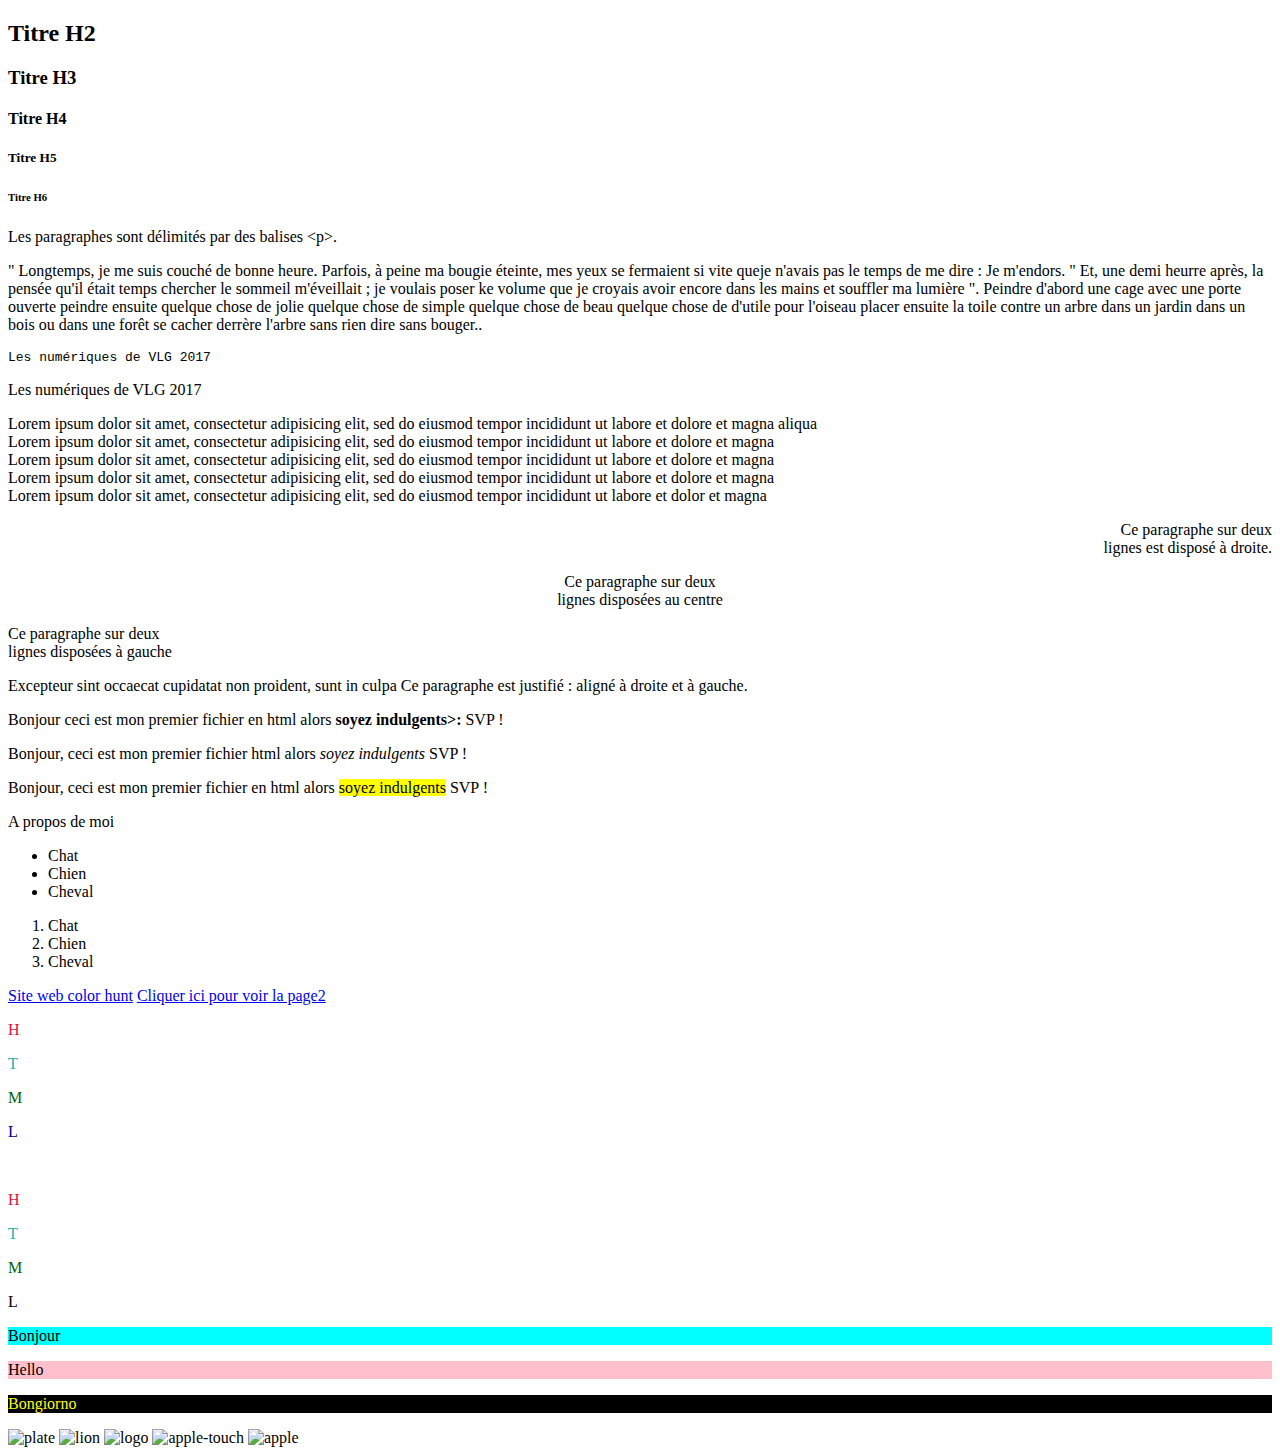
==== Index.html @ 4cf92a4b "Ajout de lien" ====
<!DOCTYPE html>
<html lang="fr">
<head>
    <meta charset="UTF-8">
    <meta http-equiv="X-UA-Compatible" content="IE=edge">
    <meta name="viewport" content="width=device-width, initial-scale=1.0"> 

    <title>Première page html</title>

    <link rel="stylesheet" href="css/style.css"> <!-- c'est grâce à ses liens que l'on pourra utiliser le css -->
</head>

<body> <!-- corps de la page -->
    <h2>Titre H2</h2>
    <h3>Titre H3</h3>
    <h4>Titre H4</h4>
    <h5>Titre H5</h5>
    <h6>Titre H6</h6>

    <p>Les paragraphes sont délimités par des balises &lt;p>.</p>
    <p>" Longtemps, je me suis couché de bonne heure. Parfois, à peine ma bougie éteinte, mes yeux se fermaient si vite queje n'avais pas le temps de me dire : Je m'endors. " Et, une demi heurre après, la pensée qu'il était temps chercher le sommeil m'éveillait ; je voulais poser ke volume que je croyais avoir encore dans les mains et souffler ma lumière ".

        Peindre d'abord une cage 
    avec une porte ouverte
    peindre ensuite 
    quelque chose de jolie
    quelque chose de simple
    quelque chose de beau
    quelque chose de d'utile
    pour l'oiseau
    placer ensuite la toile contre un arbre 
    dans un jardin
    dans un bois
    ou dans une forêt
    se cacher derrère l'arbre
    sans rien dire
    sans bouger..
</p>



    <!-- paragraphe préformaté --> 
    <pre>Les numériques de VLG 2017</pre> <!-- écrit en plus petit que dans les paragraphes -->
    <p>Les numériques de VLG 2017</p>

    <!-- les retours à la lignes -->
    <p>Lorem ipsum dolor sit amet, consectetur adipisicing elit, sed do eiusmod tempor incididunt ut labore et dolore et magna aliqua<br />
    Lorem ipsum dolor sit amet, consectetur adipisicing elit, sed do eiusmod tempor incididunt ut labore et dolore et magna<br />
    Lorem ipsum dolor sit amet, consectetur adipisicing elit, sed do eiusmod tempor incididunt ut labore et dolore et magna<br />
    Lorem ipsum dolor sit amet, consectetur adipisicing elit, sed do eiusmod tempor incididunt ut labore et dolore et magna<br />
    Lorem ipsum dolor sit amet, consectetur adipisicing elit, sed do eiusmod tempor incididunt ut labore et dolor et magna<br /> 
</p>

   <!-- La disposition -->

   <p Style="text-align:right">Ce paragraphe sur deux<br />
        lignes est disposé à droite.</p> 
   <p Style="text-align:center">Ce paragraphe sur deux <br />
        lignes disposées au centre</p>
   <p Style="text-align:left">Ce paragraphe sur deux <br />
        lignes disposées à gauche</p>
   <p Style="text-align:justify">Excepteur sint occaecat cupidatat non proident, sunt in culpa  
        Ce paragraphe est justifié : aligné à droite et à gauche.</p> <!-- ex: pour que le texte soit comme dans un encadrement -->

<!-- La mise en valeur -->
<!-- STRONG -->
<p>Bonjour ceci est mon premier fichier en html alors <strong>soyez indulgents>:</strong> SVP !</p>

<!-- EM petite mise en valeur -->
<p> Bonjour, ceci est mon premier fichier html alors <em>soyez indulgents</em> SVP ! </p>

<!-- MARK fait fait ressortir visuellement une portion de texte -->
<p> Bonjour, ceci est mon premier fichier en html alors 
    <mark>soyez indulgents</mark>
    SVP ! </p>
    <span class="à prpros de moi">A propos de moi</span> <!-- une des nombreuses balises utilisées pour apporter une spécification 
        ex: faire un texte en jaune ou rouge mais on peut utiliser d'autres balises pour apporter une spécification -->   
       
     <!-- les listes -->
        <!-- non ordonnée (à puces) -->
        <ul>
             <li>Chat</li>
             <li>Chien</li>
             <li>Cheval</li>
        </ul>

        <!-- ordonnée (numérotée) -->
        <ol> 

            <li>Chat</li>
            <li>Chien</li>
            <li>Cheval</li>
        </ol>

        <!-- pour accéder à une URL (site web) -->
<a href="http://colorhunt.co/">Site web color hunt</a>
<a href="page2.html">Cliquer ici pour voir la page2</a>

<!-- les couleurs -->
<p style="color:crimson">H</p>
<p style="color:lightseagreen">T</p>
<p style="color:darkgreen">M</p>
<p style="color:navy">L</p>
<br />
<p style="color:#dc143c">H</p>
<p style="color:#20b2aa">T</p>
<p style="color:#006400">M</p>
<p style="color:#000000">L</p>

<!-- la couleur du fond -->
<p style="background-color:cyan">Bonjour</p>
<p style="background-color:pink">Hello</p>
<p style="background-color:black; color:yellow">Bongiorno</p>

<!-- Les images -->
<img src="img/plate.jpg" alt="plate" />
<img src="img/lion.jpg" alt="lion" />
<img src="img/logo.png" alt="logo" />
<img src="img/apple-touch-icon.png" alt="apple-touch" />
<img src="img/apple.jpg" alt="apple" />

<link rel="stylesheet" href="css:reset.css" type="text:css" />


</body>


</html>
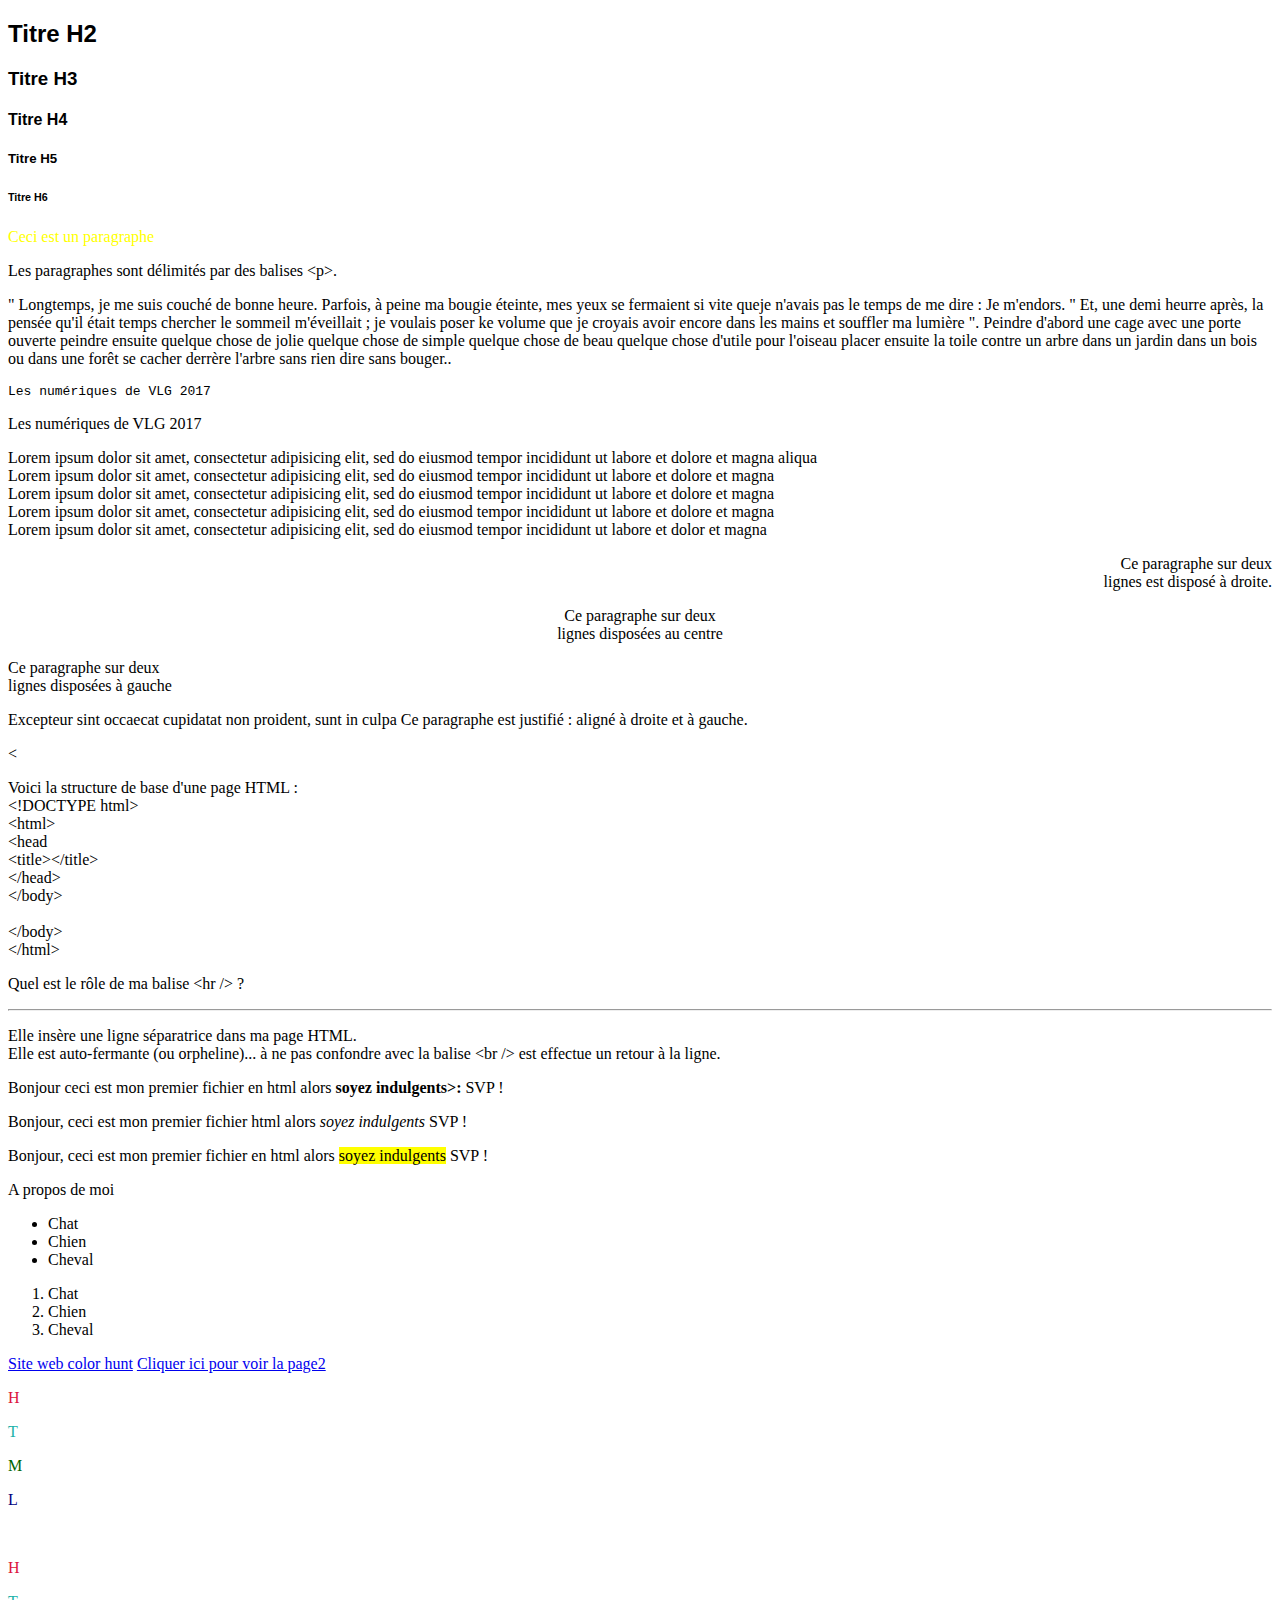
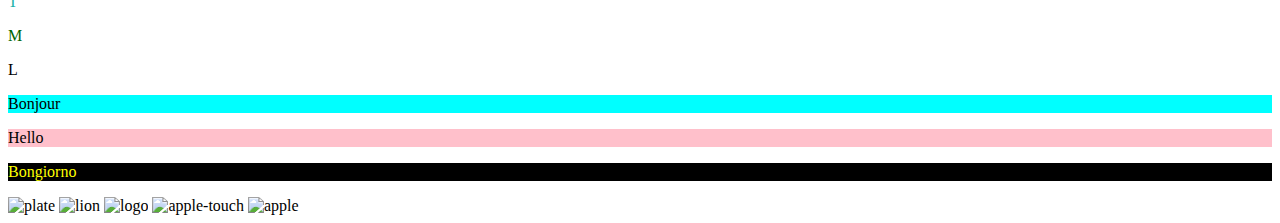
==== commit ade28112: "ajout cours HTML et CSS" ====
--- a/Index.html
+++ b/Index.html
@@ -16,7 +16,7 @@
     <h4>Titre H4</h4>
     <h5>Titre H5</h5>
     <h6>Titre H6</h6>
-
+    <p class="jaune">Ceci est un paragraphe</p>
     <p>Les paragraphes sont délimités par des balises &lt;p>.</p>
     <p>" Longtemps, je me suis couché de bonne heure. Parfois, à peine ma bougie éteinte, mes yeux se fermaient si vite queje n'avais pas le temps de me dire : Je m'endors. " Et, une demi heurre après, la pensée qu'il était temps chercher le sommeil m'éveillait ; je voulais poser ke volume que je croyais avoir encore dans les mains et souffler ma lumière ".
 
@@ -26,7 +26,7 @@
     quelque chose de jolie
     quelque chose de simple
     quelque chose de beau
-    quelque chose de d'utile
+    quelque chose d'utile
     pour l'oiseau
     placer ensuite la toile contre un arbre 
     dans un jardin
@@ -40,7 +40,7 @@
 
 
     <!-- paragraphe préformaté --> 
-    <pre>Les numériques de VLG 2017</pre> <!-- écrit en plus petit que dans les paragraphes -->
+    <pre>Les numériques de VLG 2017</pre> <!-- écrit en plus petit que dans les paragraphes (pour des notes par exemple) -->
     <p>Les numériques de VLG 2017</p>
 
     <!-- les retours à la lignes -->
@@ -61,6 +61,23 @@
         lignes disposées à gauche</p>
    <p Style="text-align:justify">Excepteur sint occaecat cupidatat non proident, sunt in culpa  
         Ce paragraphe est justifié : aligné à droite et à gauche.</p> <!-- ex: pour que le texte soit comme dans un encadrement -->
+<  
+    <p> Voici la structure de base d'une page HTML :<br />
+       &lt;!DOCTYPE html><br />
+       &lt;html><br />
+       &lt;head<br />
+       &lt;title>&lt;/title><br />
+       &lt;/head><br />
+       &lt;/body><br />
+       <br />
+       &lt;/body><br />
+       &lt;/html> </p>
+
+       <p> Quel est le rôle de ma balise &lt;hr /> ? </p>
+       <hr />
+       <p> Elle insère une ligne séparatrice dans ma page HTML. <br />
+           Elle est auto-fermante (ou orpheline)... à ne pas confondre avec la balise &lt;br /> est effectue un retour à la ligne. </p>
+       
 
 <!-- La mise en valeur -->
 <!-- STRONG -->
--- a/css/style.css
+++ b/css/style.css
@@ -0,0 +1,11 @@
+body{
+     font-family: 'Indie Flower', cursive;
+}
+
+h1, h2, h3, h4, h5, h6{
+    font-family: 'Josefin Sans', sans-serif;
+}
+.jaune{
+     color: yellow;
+     
+}